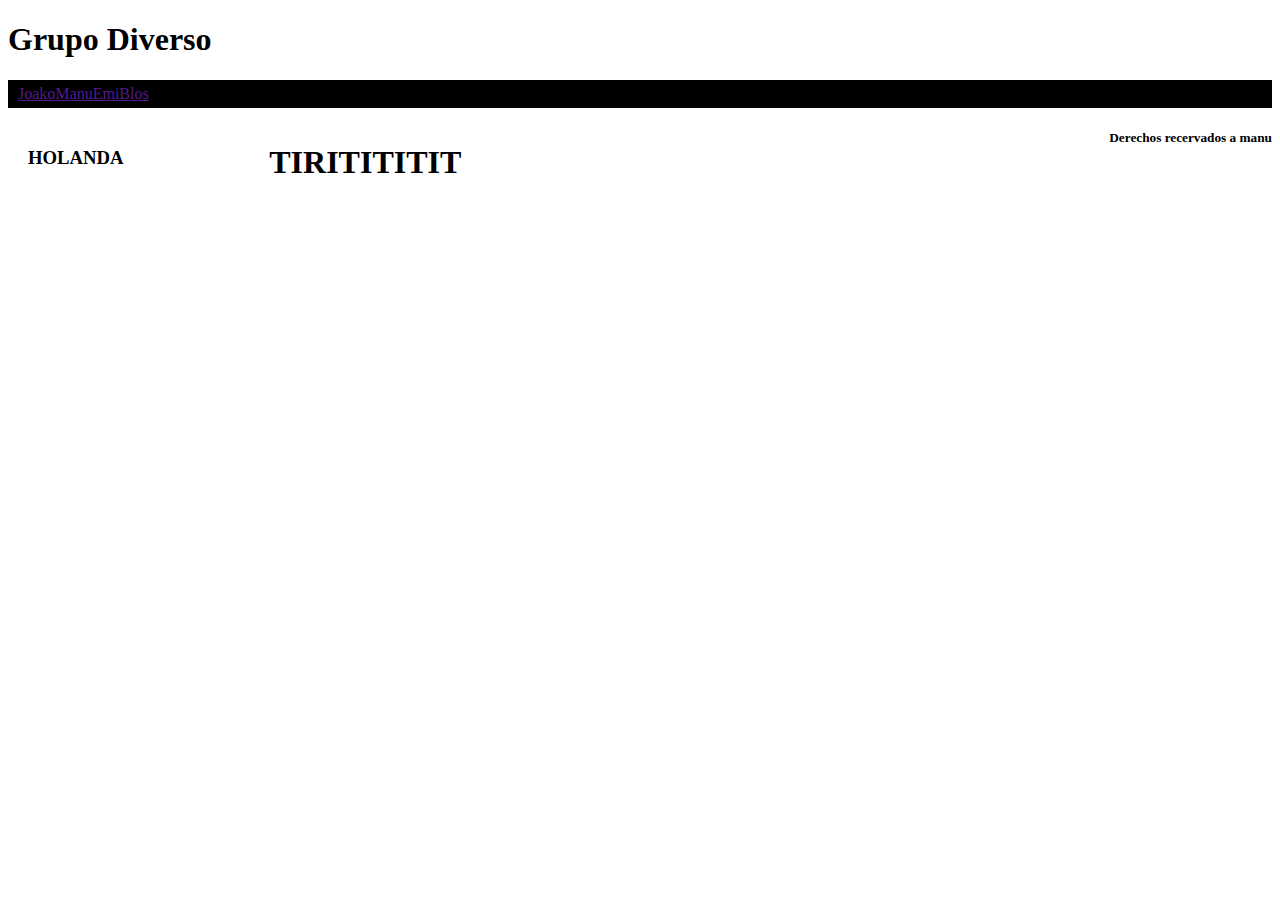
==== html manu/index.html @ 05b511ce "xd" ====
<!DOCTYPE html>
<html lang="en">
    <head>
        <title></title>
        <meta charset="UTF-8">
        <meta name="viewport" content="width=device-width, initial-scale=1">
        <link rel="stylesheet" href="style.css">
    </head>
    <body>
        <header>
            <H1 class="titulo">Grupo Diverso</H1>
        </header>
        <nav class="barra">
            <a href="">Joako</a>
            <a href="">Manu</a>
            <a href="">Emi</a>
            <a href="">Blos</a>
        </nav>
        <div class="contenedor">
            <div class="colum1">
                <h3>HOLANDA</h3>
            </div>
            <div class="colum2">
                <h1>TIRITITITIT</h1>
            </div>
            <footer><h5>Derechos recervados a manu</h5></footer>
        </div>
    </body>
</html>
---- html manu/style.css ----
.contenedor{
    display: flex;
}

.colum1{
    flex: 0.25;
    padding: 20px;
}

.colum2{
    flex: 1;
    padding: 15px;
}
.barra{
    display: flex; 
    justify-content: start;
    background-color: rgb(0, 0, 0);
    padding: 5px 10px;
}
.enlace{
    display: inline-block;
    padding: 10px 20px;
    color: aliceblue;
    text-decoration: none;
    background-color: rgb(0, 0, 0);
}
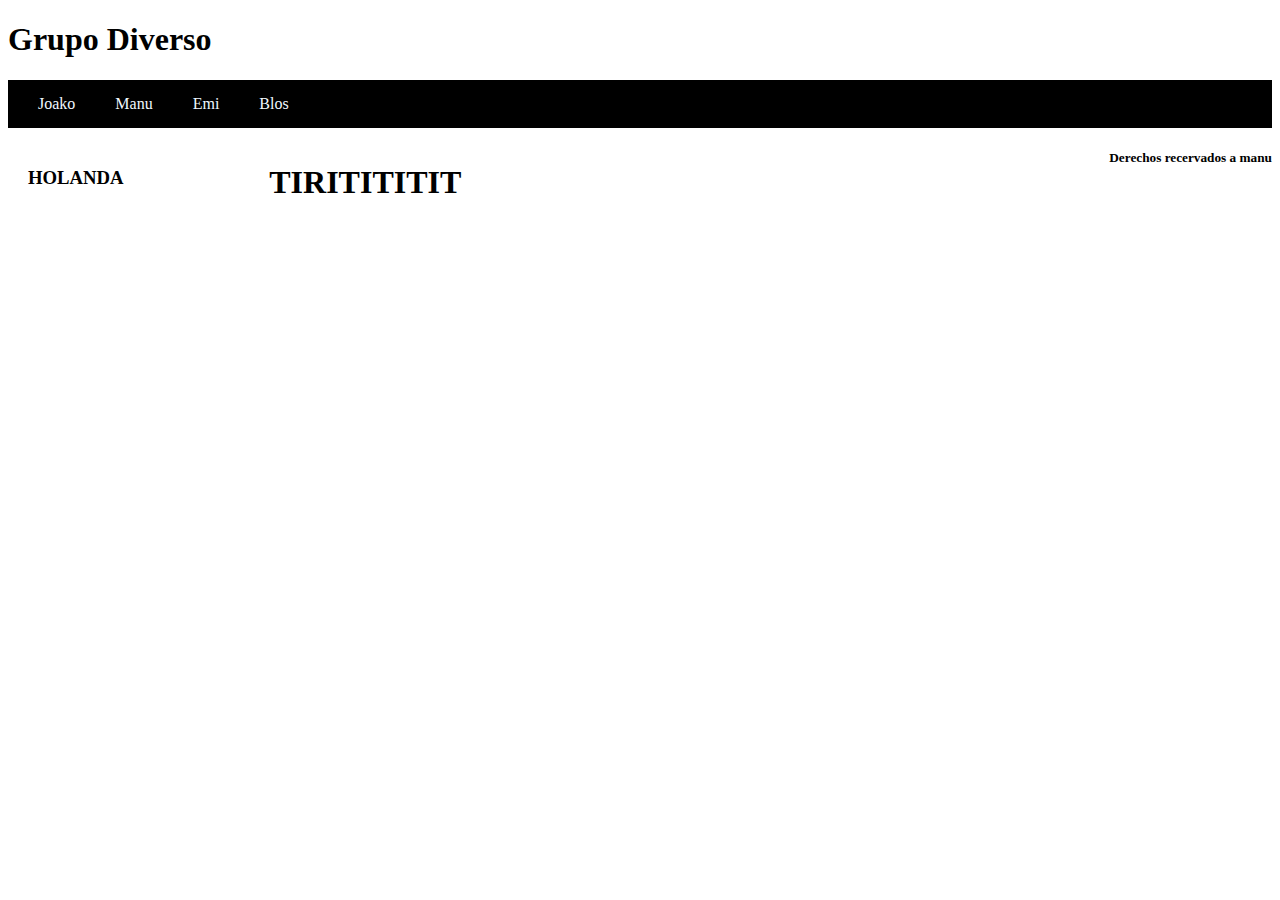
==== commit 7849c8aa: "new" ====
--- a/html manu/index.html
+++ b/html manu/index.html
@@ -8,13 +8,13 @@
     </head>
     <body>
         <header>
-            <H1 class="titulo">Grupo Diverso</H1>
+            <H1>Grupo Diverso</H1>
         </header>
         <nav class="barra">
-            <a href="">Joako</a>
-            <a href="">Manu</a>
-            <a href="">Emi</a>
-            <a href="">Blos</a>
+            <a class="enlace" href="">Joako</a>
+            <a class="enlace" href="">Manu</a>
+            <a class="enlace" href="">Emi</a>
+            <a class="enlace" href="">Blos</a>
         </nav>
         <div class="contenedor">
             <div class="colum1">
--- a/html manu/style.css
+++ b/html manu/style.css
@@ -1,15 +1,5 @@
 .contenedor{
     display: flex;
-}
-
-.colum1{
-    flex: 0.25;
-    padding: 20px;
-}
-
-.colum2{
-    flex: 1;
-    padding: 15px;
 }
 .barra{
     display: flex; 
@@ -23,4 +13,13 @@
     color: aliceblue;
     text-decoration: none;
     background-color: rgb(0, 0, 0);
+}
+.colum1{
+    flex: 0.25;
+    padding: 20px;
+}
+
+.colum2{
+    flex: 1;
+    padding: 15px;
 }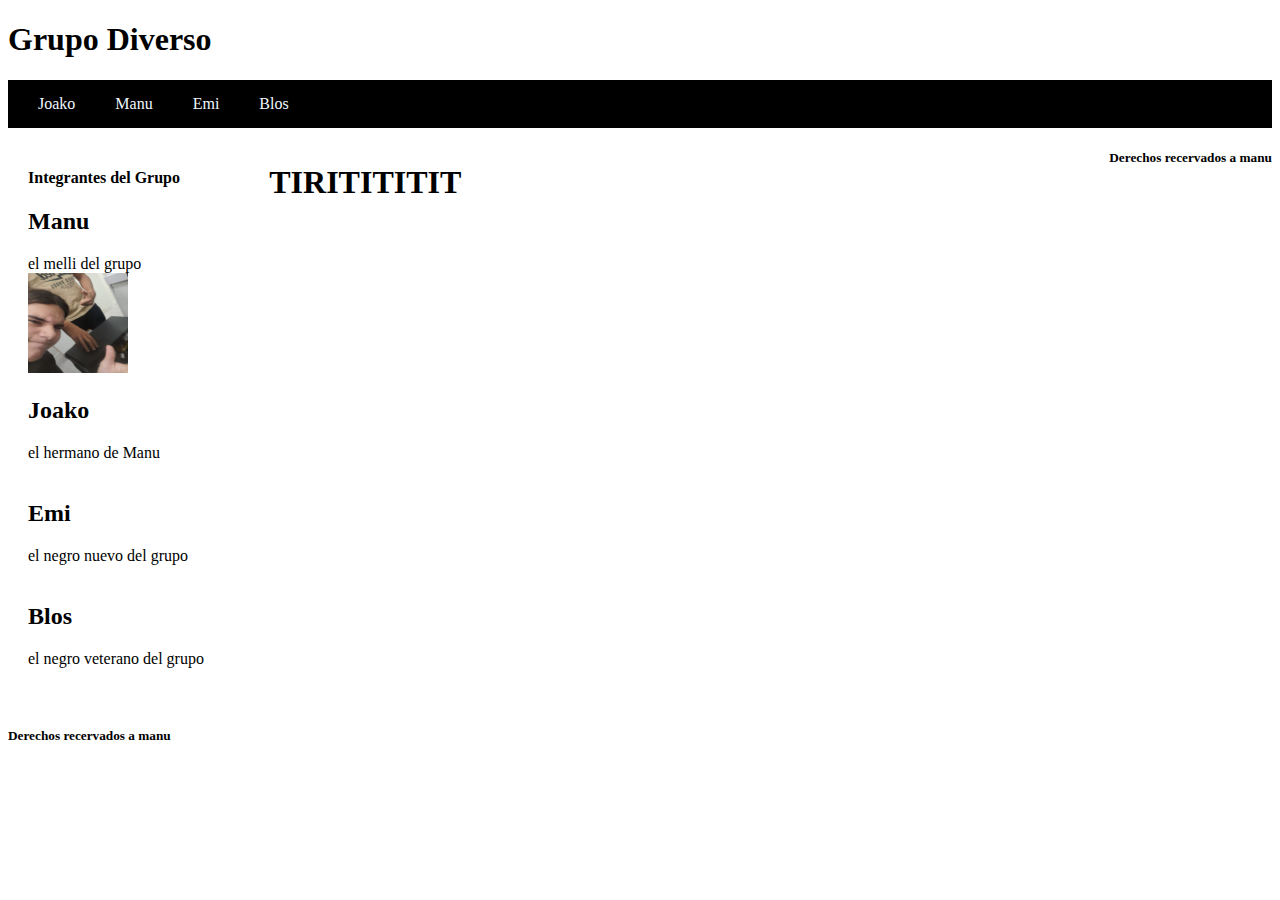
==== commit 1e606fa3: "x" ====
--- a/html manu/index.html
+++ b/html manu/index.html
@@ -18,12 +18,25 @@
         </nav>
         <div class="contenedor">
             <div class="colum1">
-                <h3>HOLANDA</h3>
+                <h4>Integrantes del Grupo</h4>
+                <h2>Manu</h2>
+                <article>el melli del grupo</article>
+                <img class="img1" src="fotos Manu/fotocompu.jpeg" alt="">
+                <h2>Joako</h2>
+                <article>el hermano de Manu</article>
+                <img src="" alt="">
+                <h2>Emi</h2>
+                <article>el negro nuevo del grupo</article>
+                <img src="" alt="">
+                <h2>Blos</h2>
+                <article>el negro veterano del grupo</article>
+                <img src="" alt="">
             </div>
             <div class="colum2">
                 <h1>TIRITITITIT</h1>
             </div>
             <footer><h5>Derechos recervados a manu</h5></footer>
         </div>
+        <footer><h5>Derechos recervados a manu</h5></footer>
     </body>
 </html>--- a/html manu/style.css
+++ b/html manu/style.css
@@ -18,8 +18,11 @@
     flex: 0.25;
     padding: 20px;
 }
-
 .colum2{
     flex: 1;
     padding: 15px;
+}
+.img1{
+    width: 100px;
+    height: 100px;
 }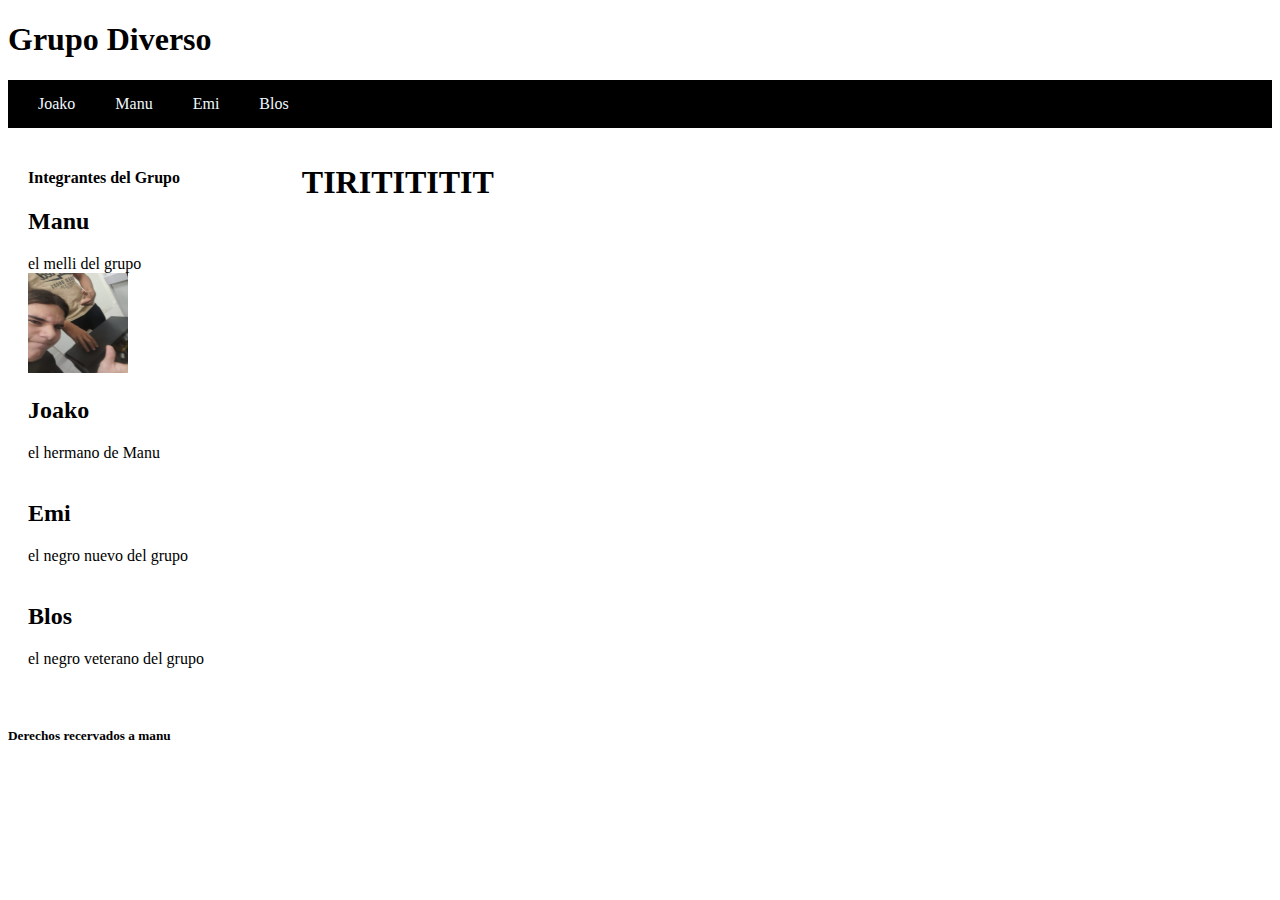
==== commit 83387570: "x" ====
--- a/html manu/index.html
+++ b/html manu/index.html
@@ -35,7 +35,6 @@
             <div class="colum2">
                 <h1>TIRITITITIT</h1>
             </div>
-            <footer><h5>Derechos recervados a manu</h5></footer>
         </div>
         <footer><h5>Derechos recervados a manu</h5></footer>
     </body>
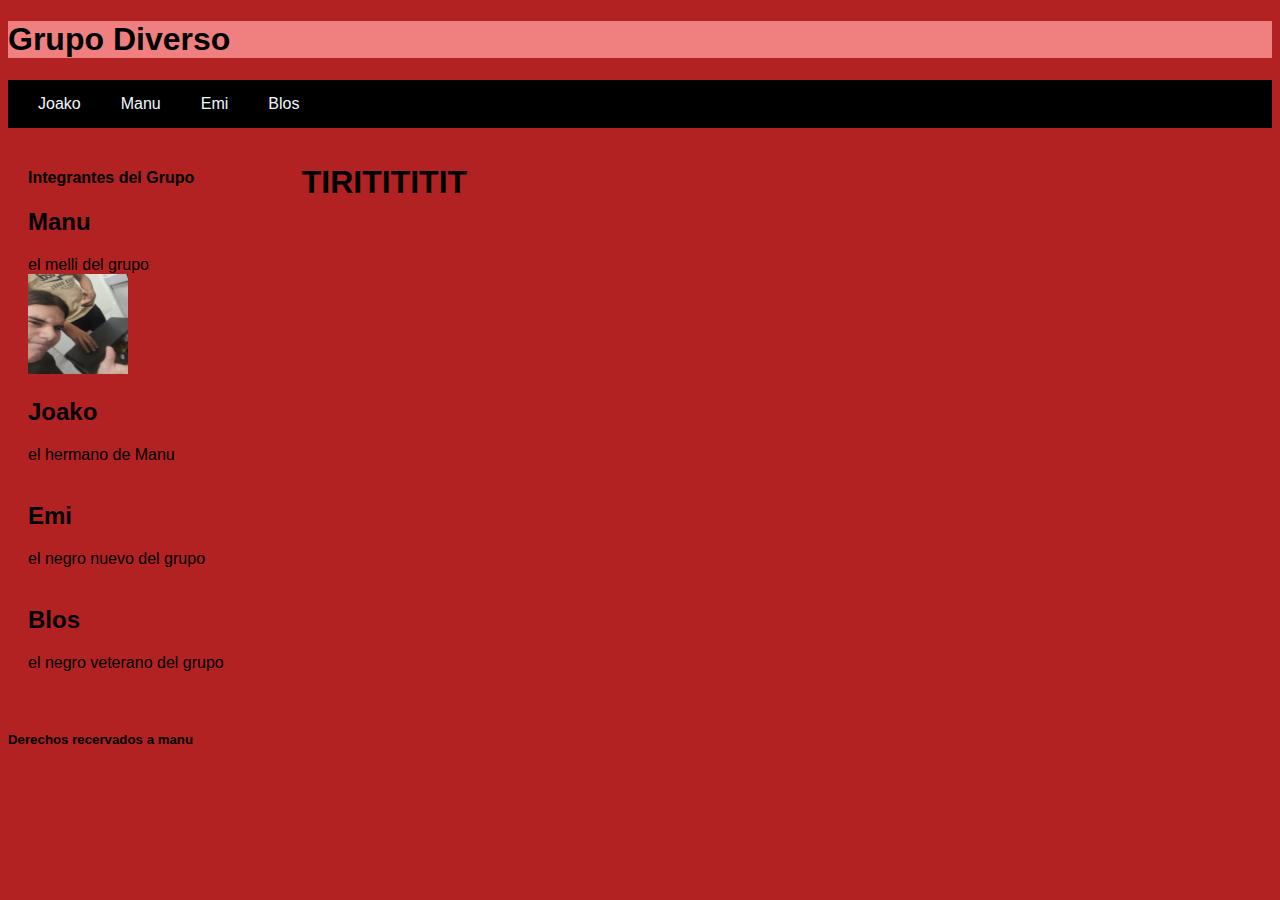
==== commit 95321a60: "wave" ====
--- a/html manu/index.html
+++ b/html manu/index.html
@@ -17,6 +17,7 @@
             <a class="enlace" href="">Blos</a>
         </nav>
         <div class="contenedor">
+            <div class="wave"></div>
             <div class="colum1">
                 <h4>Integrantes del Grupo</h4>
                 <h2>Manu</h2>
--- a/html manu/style.css
+++ b/html manu/style.css
@@ -1,5 +1,12 @@
 .contenedor{
     display: flex;
+}
+body{
+    font-family: Verdana, Geneva, Tahoma, sans-serif;
+    background-color: #B22222;
+}
+header{
+    background-color: #F08080;
 }
 .barra{
     display: flex; 
@@ -25,4 +32,27 @@
 .img1{
     width: 100px;
     height: 100px;
-}+}
+.wave-container {
+    position: relative;
+    width: 100%;
+    height: 100vh;
+    background-color: #000;
+    overflow: hidden;
+  }
+
+  .wave {
+    position: absolute;
+    bottom: 0;
+    left: 0;
+    width: 100%;
+    height: 50px;
+    background: url('https://cdn.pixabay.com/photo/2016/06/10/01/35/texture-1446291_960_720.jpg');
+    background-size: 100% 100%;
+    animation: wave 5s linear infinite;
+  }
+
+  @keyframes wave {
+    0% { background-position-x: 0; }
+    100% { background-position-x: 100%; }
+  }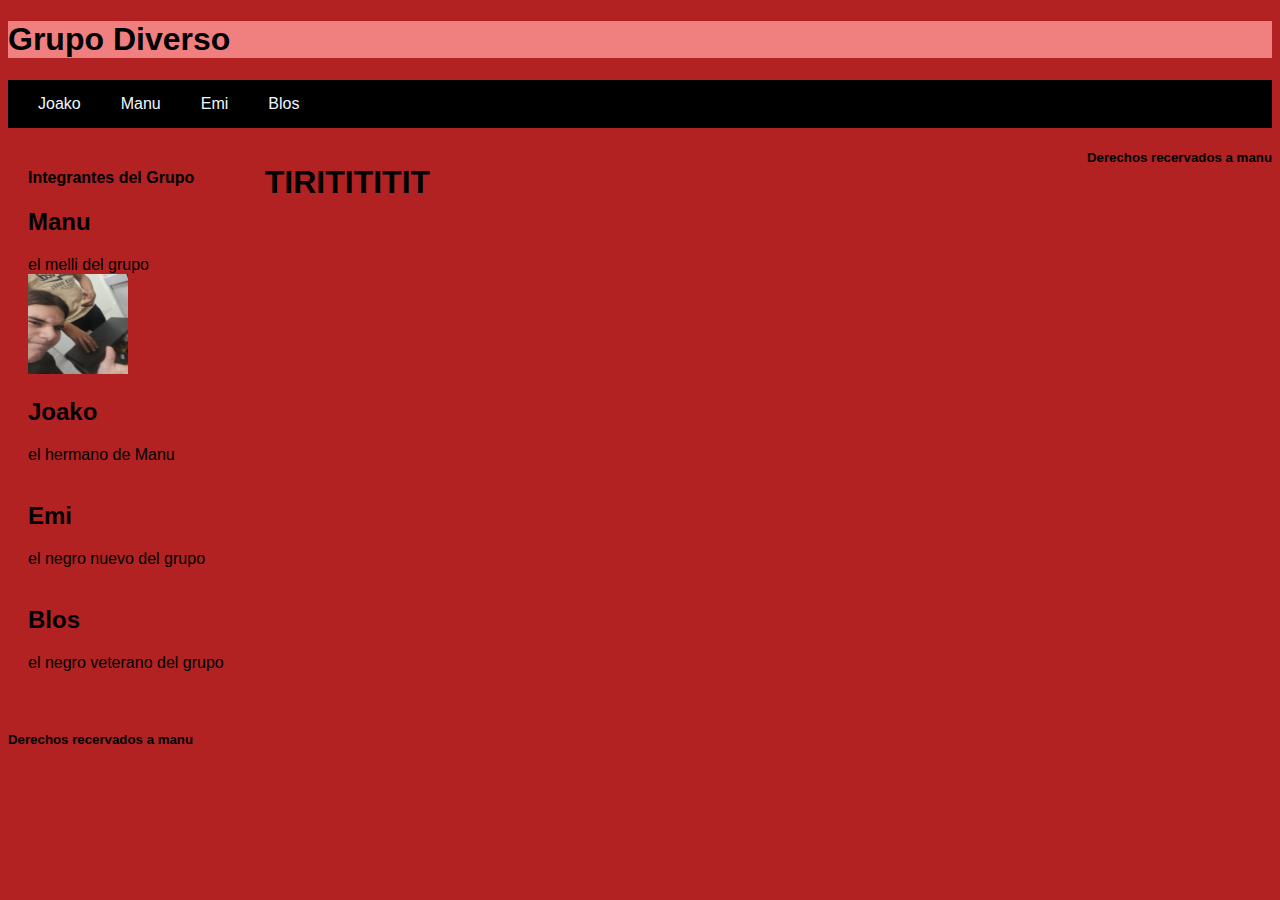
==== commit 8950c950: "dsf" ====
--- a/html manu/index.html
+++ b/html manu/index.html
@@ -12,12 +12,11 @@
         </header>
         <nav class="barra">
             <a class="enlace" href="">Joako</a>
-            <a class="enlace" href="">Manu</a>
+            <a class="enlace" href="Manu.html">Manu</a>
             <a class="enlace" href="">Emi</a>
             <a class="enlace" href="">Blos</a>
         </nav>
         <div class="contenedor">
-            <div class="wave"></div>
             <div class="colum1">
                 <h4>Integrantes del Grupo</h4>
                 <h2>Manu</h2>
@@ -36,6 +35,7 @@
             <div class="colum2">
                 <h1>TIRITITITIT</h1>
             </div>
+            <footer><h5>Derechos recervados a manu</h5></footer>
         </div>
         <footer><h5>Derechos recervados a manu</h5></footer>
     </body>
--- a/html manu/style.css
+++ b/html manu/style.css
@@ -33,26 +33,3 @@
     width: 100px;
     height: 100px;
 }
-.wave-container {
-    position: relative;
-    width: 100%;
-    height: 100vh;
-    background-color: #000;
-    overflow: hidden;
-  }
-
-  .wave {
-    position: absolute;
-    bottom: 0;
-    left: 0;
-    width: 100%;
-    height: 50px;
-    background: url('https://cdn.pixabay.com/photo/2016/06/10/01/35/texture-1446291_960_720.jpg');
-    background-size: 100% 100%;
-    animation: wave 5s linear infinite;
-  }
-
-  @keyframes wave {
-    0% { background-position-x: 0; }
-    100% { background-position-x: 100%; }
-  }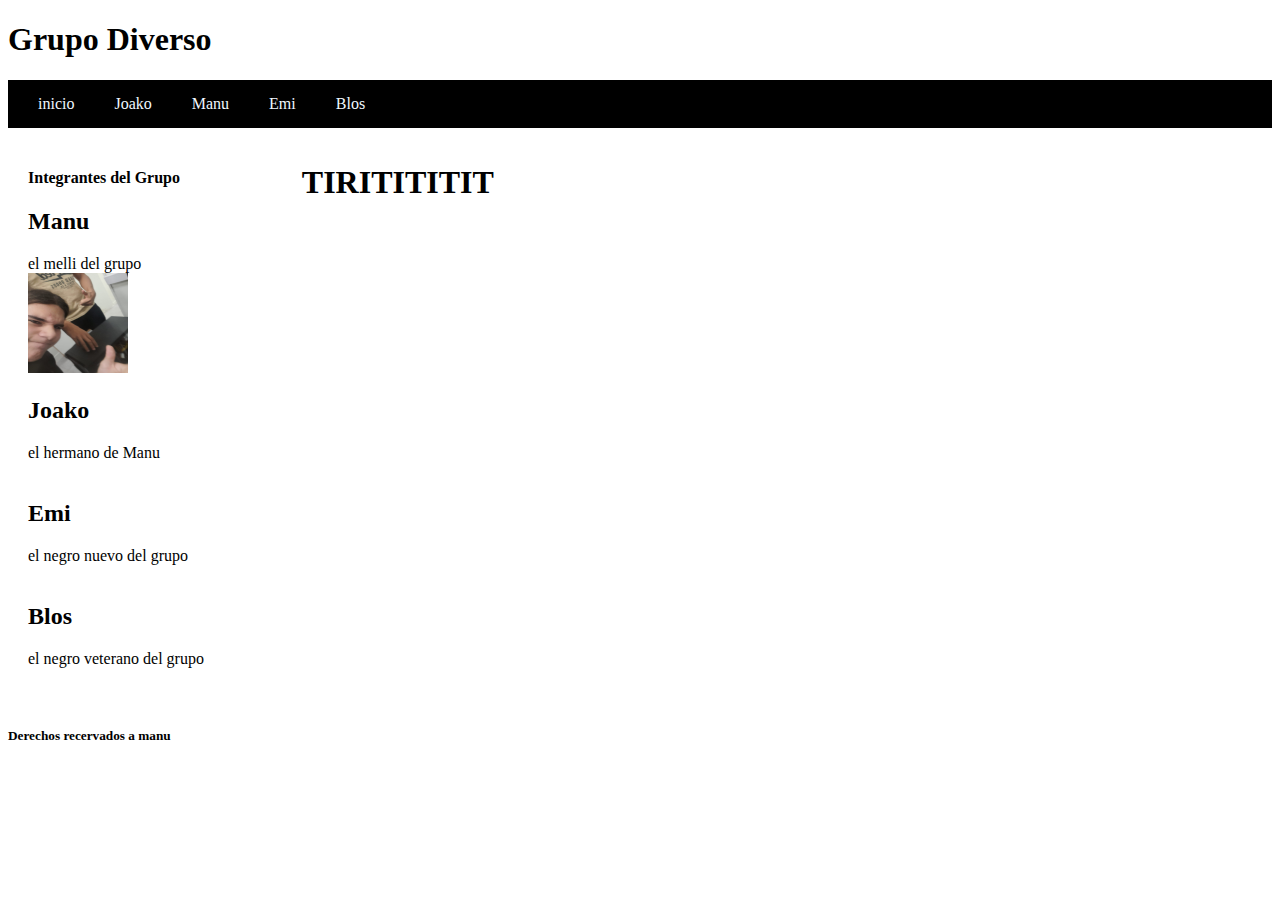
==== commit 306e2dc1: "xd" ====
--- a/html manu/index.html
+++ b/html manu/index.html
@@ -11,8 +11,9 @@
             <H1>Grupo Diverso</H1>
         </header>
         <nav class="barra">
+            <a class="enlace" href="index.html">inicio</a>
             <a class="enlace" href="">Joako</a>
-            <a class="enlace" href="Manu.html">Manu</a>
+            <a class="enlace" href="">Manu</a>
             <a class="enlace" href="">Emi</a>
             <a class="enlace" href="">Blos</a>
         </nav>
@@ -35,7 +36,6 @@
             <div class="colum2">
                 <h1>TIRITITITIT</h1>
             </div>
-            <footer><h5>Derechos recervados a manu</h5></footer>
         </div>
         <footer><h5>Derechos recervados a manu</h5></footer>
     </body>
--- a/html manu/style.css
+++ b/html manu/style.css
@@ -1,12 +1,5 @@
 .contenedor{
     display: flex;
-}
-body{
-    font-family: Verdana, Geneva, Tahoma, sans-serif;
-    background-color: #B22222;
-}
-header{
-    background-color: #F08080;
 }
 .barra{
     display: flex; 
@@ -33,3 +26,66 @@
     width: 100px;
     height: 100px;
 }
+
+/*------------------------------- Style manu------------------------------*/
+
+
+
+#barramanu{
+    border-radius: 150px;
+    justify-content:space-around;
+    display: flex;
+    background-image: linear-gradient(to right, #8a0015, #e30224);
+    padding: 5px 10px;
+}
+#bodymanu{
+    background-image: linear-gradient(to right, #332d27, #86827f);
+}
+.enlacemanu{
+    display: inline-block;
+    padding: 10px 20px;
+    color: #fae1c0;
+    text-decoration: none;
+    font-size: xx-large;
+    border-radius: 1000px;
+    width: 5%;
+    
+}
+#headermanu{
+    color: #fae1c0;
+    background-image: linear-gradient(to right, #8a0015, #e30224);
+    width: 30%;
+    height: max-content;
+    border-radius: 1000px;
+    margin-left: 35%;
+    margin-right: 35%;
+}
+.colum1manu{
+    background-image: linear-gradient(to right, #8a0015, #e30224);
+    flex: 1;
+    width: 30%;
+    height: 50%;
+    margin: 3%;
+    float: left;
+    padding: 5%;
+    border-radius: 15%;
+}
+.colum2manu{
+    background-image: linear-gradient(to right, #8a0015, #e30224);
+    flex: 2;
+    width: 30%;
+    float: right;
+    margin: 3%;
+    padding: 5%;
+    height: 25%;
+    border-radius: 15%;
+}
+.img1manu{
+    height: 50%;
+    width: 45%;
+    border-radius: 45px;
+    border-style:groove;
+    border-width: 10px;
+    border-color: #8a0015;
+
+}
